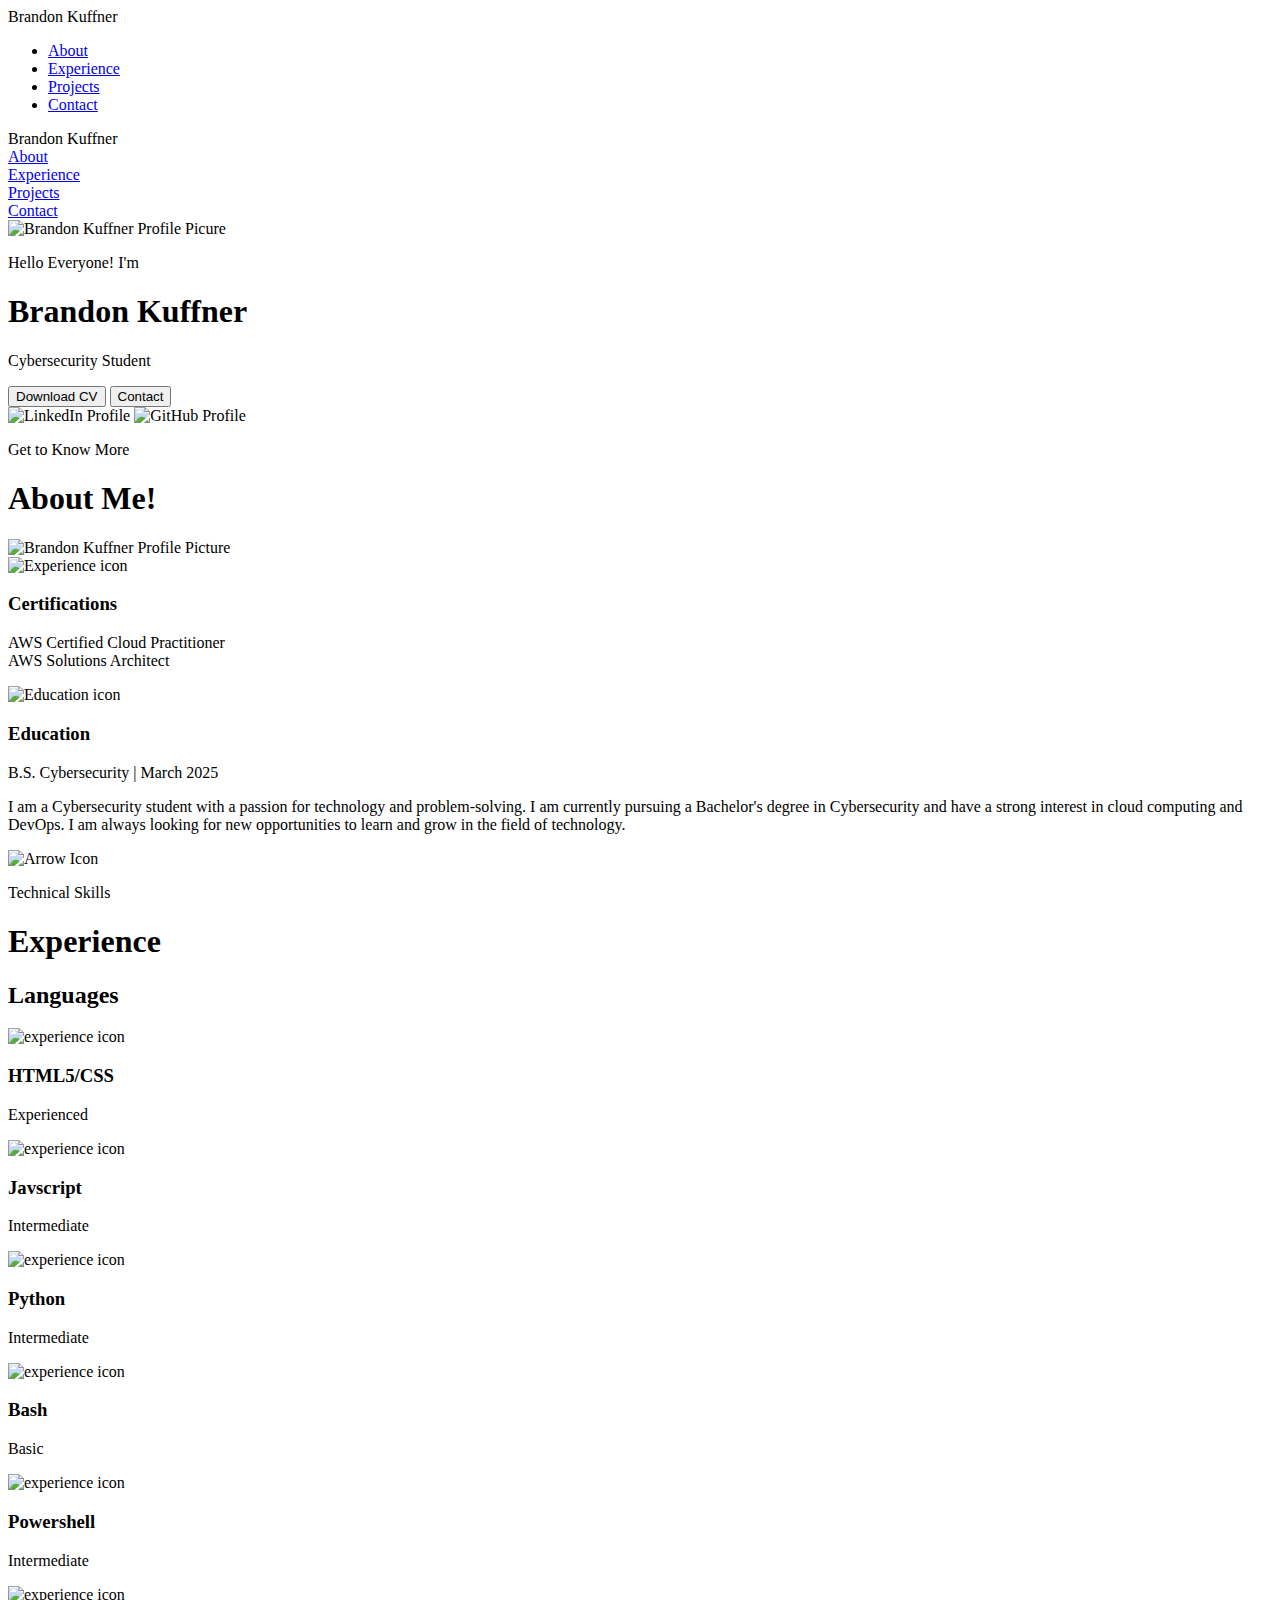
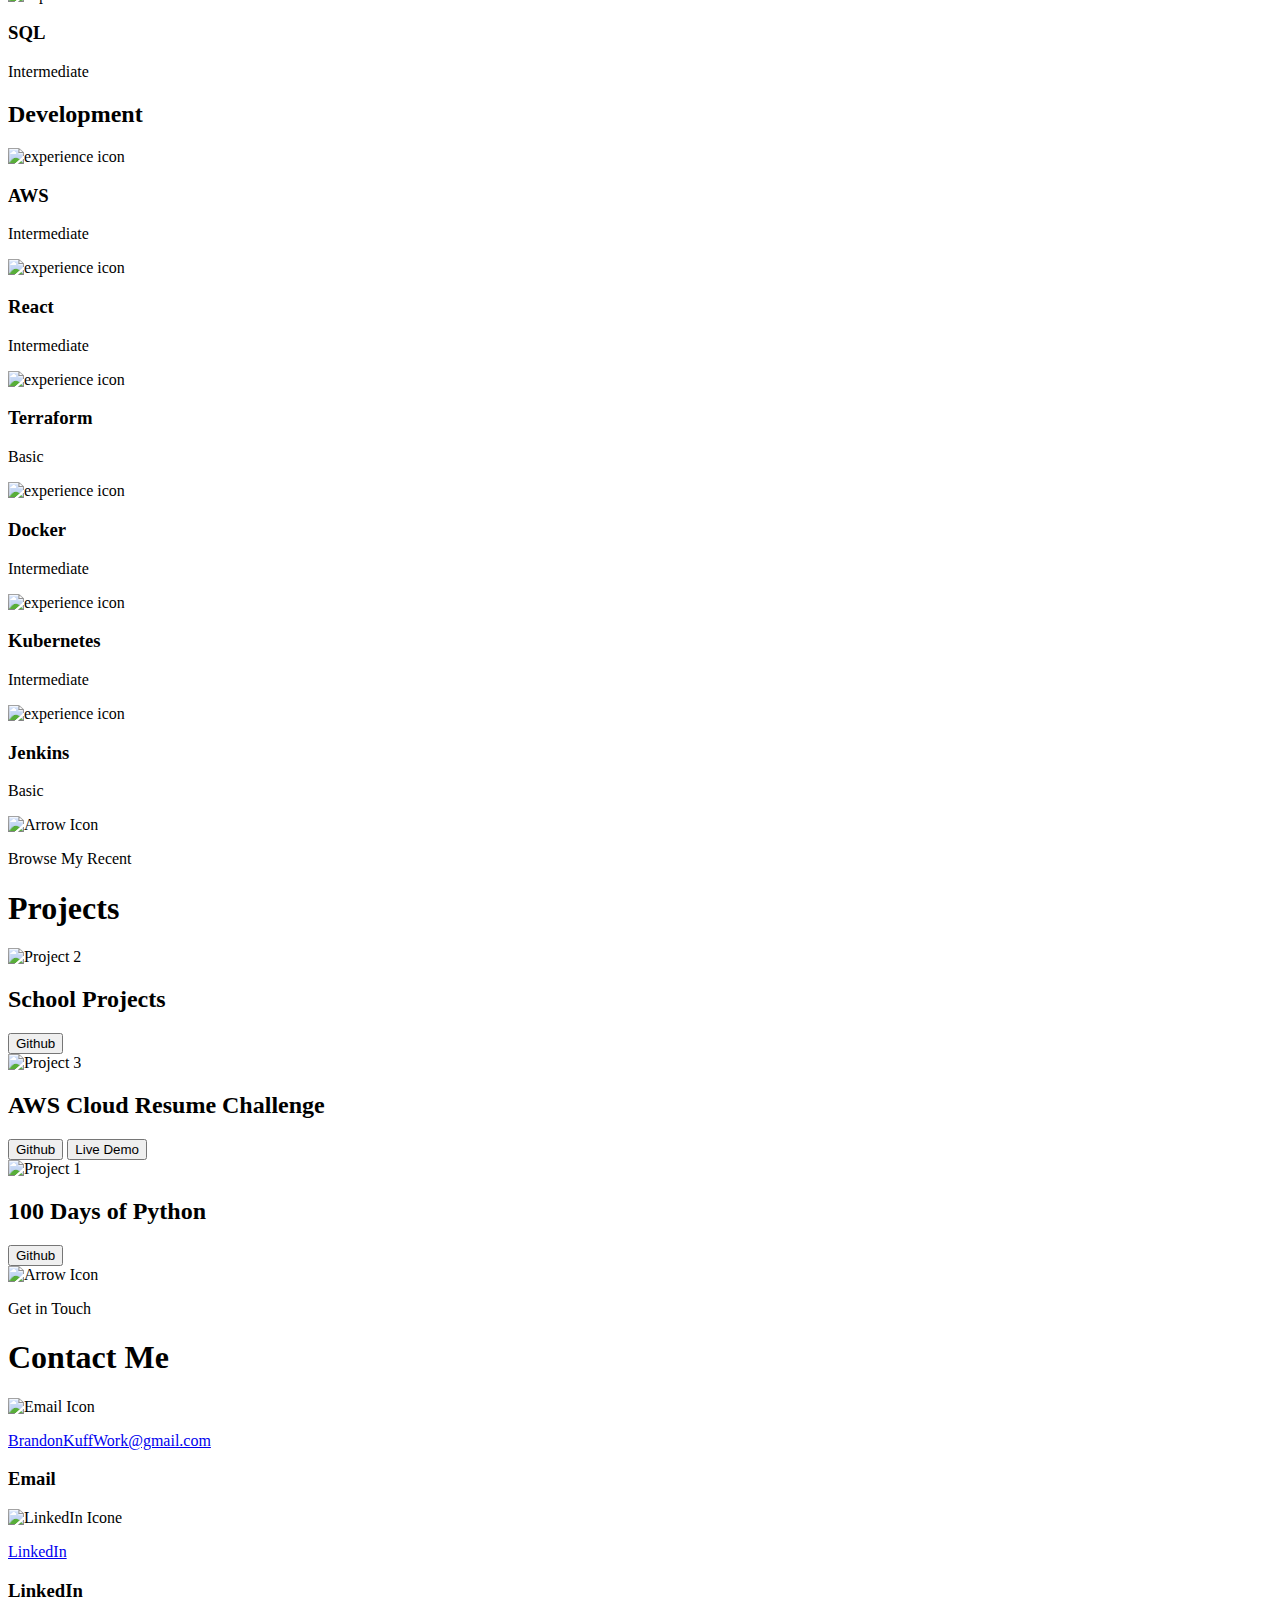
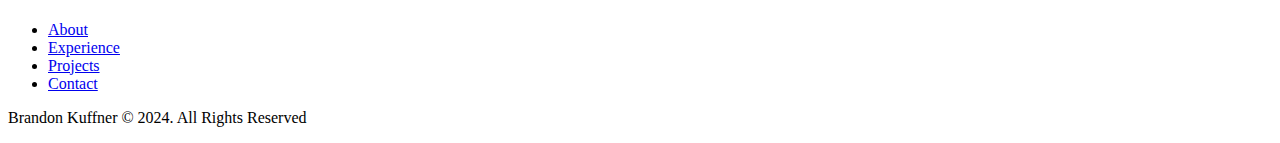
==== Website/index.html @ 2cd709c7 "Updates" ====
<!DOCTYPE html>
<html lang="en">
    <head>
        <meta charset="UTF-8">
        <meta name="viewport" content="width=device-width, initial-scale=1.0">
        <title>Portfolio Website</title>
        <link rel="stylesheet" href="Website/style.css">
        <link rel="stylesheet" href="Website/mediaqueries.css">
    </head>
    <body>
        <nav id="desktop-nav">
            <div class ="logo"> Brandon Kuffner</div>
            <div>
                <ul class="nav-links">
                    <li><a href="#about">About</a></li>
                    <li><a href="#experience">Experience</a></li>
                    <li><a href="#projects">Projects</a></li>
                    <li><a href="#contact">Contact</a></li>
                </ul>
            </div>
        </nav>
        <nav id="hamburger-nav">
            <div class ="logo"> Brandon Kuffner</div>
            <div class ="hamburger-menu">
                <div class="hamburger-icon" onclick ="togglemenu()">
                    <span></span>
                    <span></span>
                    <span></span>
                </div>
                <div class="menu-links">
                    <li><a href="#about" onclick ="togglemenu()">About</a></li>
                    <li><a href="#experience" onclick ="togglemenu()">Experience</a></li>
                    <li><a href="#projects" onclick ="togglemenu()">Projects</a></li>
                    <li><a href="#contact" onclick ="togglemenu()">Contact</a></li>
                </div>
            </div>
        </nav>
        <section id="profile">
            <div class="section__pic-container">
                <img src="./Assets/assets/profile-pic.png" alt="Brandon Kuffner Profile Picure">
            </div>
            <div class="section__text">
                <p class="section__text__p1">Hello Everyone! I'm</p>
                <h1 class="title">Brandon Kuffner</h1>
                <p class="section__text__p2">Cybersecurity Student</p>
                <div class=""counter-number section__text>
                </div>
                <div class="btn-container">
                    <button class="btn btn-color-2"
                    onclick="window.open('./Assets/assets/Brandon Kuffner Resume.pdf')">
                        Download CV
                    </button>
                    <button class="btn btn-color-1"
                    onclick="location.href='./#contact'">
                        Contact
                    </button>
                </div>
                <div class="socials-container">
                    <img src="./Assets/assets/linkedin.png" alt="LinkedIn Profile"
                    class="icon" onclick="location.href='https://www.linkedin.com/in/brandonk14'">
                    <img src="./Assets/assets/github.png" alt="GitHub Profile"
                    class="icon" onclick="location.href='https://github.com/BrandonVex'">
                </div>
            </div>
        </section>
        <section id="about">
            <p class="section__text__p1">Get to Know More</p>
            <h1 class="title">About Me!</h1>
            <div class="section-container">
                <div class="section__pic-container">
                    <img 
                    src="./Assets/assets/about-pic.png" 
                    alt="Brandon Kuffner Profile Picture"
                    class="about-pic">
                </div>
                <div class="about-details-container">
                    <div class="about-containers">
                        <div class="details-container">
                            <img src="./Assets/assets/experience.png" 
                            alt="Experience icon" 
                            class="icon">
                            <h3>Certifications</h3>
                            <p> AWS Certified Cloud Practitioner <br /> AWS Solutions Architect </p>
                        </div>
                        <div class="details-container">
                            <img src="./Assets/assets/education.png" 
                            alt="Education icon" 
                            class="icon">
                            <h3>Education</h3>
                            <p> B.S. Cybersecurity | March 2025</p>
                        </div>
                    </div>
                    <div class="text-container">
                        <p>
                            I am a Cybersecurity student with a passion for technology and problem-solving. I am currently pursuing a Bachelor's degree in Cybersecurity and have a strong interest in cloud computing and DevOps. I am always looking for new opportunities to learn and grow in the field of technology.
                        </p>
                    </div>
                </div>
            </div>
            <img src="./Assets/assets/arrow.png"
            alt="Arrow Icon"
            class="icon arrow"
            onclick="location.href='./#experience'">
        </section>
        <section id="experience">
            <p class="section__text__p1">Technical Skills</p>
            <h1 class="title">Experience</h1>
            <div class="experience-details-container">
                <div class="about-containers">
                    <div class="details-container">
                        <h2 class="experience-sub-title">Languages</h2>
                        <div class="article-container">
                            <article>
                                <img src="./Assets/assets/checkmark.png"
                                alt ="experience icon"
                                class="icon"
                                />
                                <div>
                                    <h3>HTML5/CSS</h3>
                                    <p>Experienced</p>
                                </div>
                            </article>
                            <article>
                                <img src="./Assets/assets/checkmark.png"
                                alt ="experience icon"
                                class="icon"
                                />
                                <div>
                                    <h3>Javscript</h3>
                                    <p>Intermediate</p>
                                </div>
                            </article>
                            <article>
                                <img src="./Assets/assets/checkmark.png"
                                alt ="experience icon"
                                class="icon"
                                />
                                <div>
                                    <h3>Python</h3>
                                    <p>Intermediate</p>
                                </div>
                            </article>
                            <article>
                                <img src="./Assets/assets/checkmark.png"
                                alt ="experience icon"
                                class="icon"
                                />
                                <div>
                                    <h3>Bash</h3>
                                    <p>Basic</p>
                                </div>
                            </article>
                            <article>
                                <img src="./Assets/assets/checkmark.png"
                                alt ="experience icon"
                                class="icon"
                                />
                                <div>
                                    <h3>Powershell</h3>
                                    <p>Intermediate</p>
                                </div>
                            </article>
                            <article>
                                <img src="./Assets/assets/checkmark.png"
                                alt ="experience icon"
                                class="icon"
                                />
                                <div>
                                    <h3>SQL</h3>
                                    <p>Intermediate</p>
                                </div>
                            </article>
                        </div>
                    </div>
                    <div class="details-container">
                        <h2 class="experience-sub-title">Development</h2>
                        <div class="article-container">
                            <article>
                                <img src="./Assets/assets/checkmark.png"
                                alt ="experience icon"
                                class="icon"
                                />
                                <div>
                                    <h3>AWS</h3>
                                    <p>Intermediate</p>
                                </div>
                            </article>
                            <article>
                                <img src="./Assets/assets/checkmark.png"
                                alt ="experience icon"
                                class="icon"
                                />
                                <div>
                                    <h3>React</h3>
                                    <p>Intermediate</p>
                                </div>
                            </article>
                            <article>
                                <img src="./Assets/assets/checkmark.png"
                                alt ="experience icon"
                                class="icon"
                                />
                                <div>
                                    <h3>Terraform</h3>
                                    <p>Basic</p>
                                </div>
                            </article>
                            <article>
                                <img src="./Assets/assets/checkmark.png"
                                alt ="experience icon"
                                class="icon"
                                />
                                <div>
                                    <h3>Docker</h3>
                                    <p>Intermediate</p>
                                </div>
                            </article>
                            <article>
                                <img src="./Assets/assets/checkmark.png"
                                alt ="experience icon"
                                class="icon"
                                />
                                <div>
                                    <h3>Kubernetes</h3>
                                    <p>Intermediate</p>
                                </div>
                            </article>
                            <article>
                                <img src="./Assets/assets/checkmark.png"
                                alt ="experience icon"
                                class="icon"
                                />
                                <div>
                                    <h3>Jenkins</h3>
                                    <p>Basic</p>
                                </div>
                            </article>
                        </div>
                    </div>
                </div>
            </div>
            <img src="./Assets/assets/arrow.png"
            alt="Arrow Icon"
            class="icon arrow"
            onclick="location.href='./#projects'">
        </section>
        <section id="projects">
            <p class="section__text__p1">Browse My Recent</p>
            <h1 class="title">Projects</h1>
            <div class="experience-details-container">
                <div class="about-containers">
                    <div class="details-container color-container">
                        <div class="article-container">
                            <img src="./Assets/assets/project-2.png"
                            alt="Project 2"
                            class="project-img"
                            />
                        </div>
                        <h2 class="experience-sub-title project-title">School Projects</h2>
                        <div class="btn-container">
                            <button class="btn btn-color-2 project-btn" 
                            onclick="location.href='https://github.com/BrandonVex/Portfolio'">Github
                            </button>
                        </div>
                    </div>
                    <div class="details-container color-container">
                        <div class="article-container">
                            <img src="./Assets/assets/project-3.png"
                            alt="Project 3"
                            class="project-img"
                            />
                        </div>
                        <h2 class="experience-sub-title project-title">AWS Cloud Resume Challenge</h2>
                        <div class="btn-container">
                            <button class="btn btn-color-2 project-btn" 
                            onclick="location.href='https://github.com/BrandonVex/CloudResume'">Github
                            </button>
                            <button class="btn btn-color-2 project-btn" 
                            onclick="location.href='https://brandonkresume.com'">Live Demo
                            </button>
                        </div>
                    </div>
                    <div class="details-container color-container">
                        <div class="article-container">
                            <img src="./Assets/assets/project-1.png"
                            alt="Project 1"
                            class="project-img"
                            />
                        </div>
                        <h2 class="experience-sub-title project-title">100 Days of Python</h2>
                        <div class="btn-container">
                            <button class="btn btn-color-2 project-btn" 
                            onclick="location.href='https://github.com/BrandonVex/100DaysofPython'">Github
                            </button>
                        </div>
                    </div>
                </div>
            </div>
            <img src="./Assets/assets/arrow.png"
            alt="Arrow Icon"
            class="icon arrow"
            onclick="location.href='./#contact'">
        </section>
        <section id="contact">
            <p class="section__text__p1">Get in Touch</p>
            <h1 class="title">Contact Me</h1>
            <div class="contact-info-upper-container">
                <div class="contact-info-container">
                    <img src="./Assets/assets/email.png"
                    alt="Email Icon"
                    class="icon contact-icon email-icon"
                    />
                    <p><a href="Brandonkuffwork@gmail.com">BrandonKuffWork@gmail.com</a></p>
                    <h3>Email</h3>
                </div>
                <div class="contact-info-container">
                    <img src="./Assets/assets/linkedin.png"
                    alt="LinkedIn Icone"
                    class="icon contact-icon"
                    />
                    <p><a href="https://www.linkedin.com/in/brandonk14">LinkedIn</a></p>
                    <h3>LinkedIn</h3>
                </div>
            </div>
        </section>
        <footer>
            <nav>
                <div class="nav-links-container">
                    <ul class="nav-links">
                        <li><a href="#about">About</a></li>
                        <li><a href="#experience">Experience</a></li>
                        <li><a href="#projects">Projects</a></li>
                        <li><a href="#contact">Contact</a></li>
                    </ul>
                </div>
            </nav>
            <p>Brandon Kuffner &copy; 2024. All Rights Reserved</p>
        </footer>
        <script src="Website/script.js"></script>
    </body>
</html>
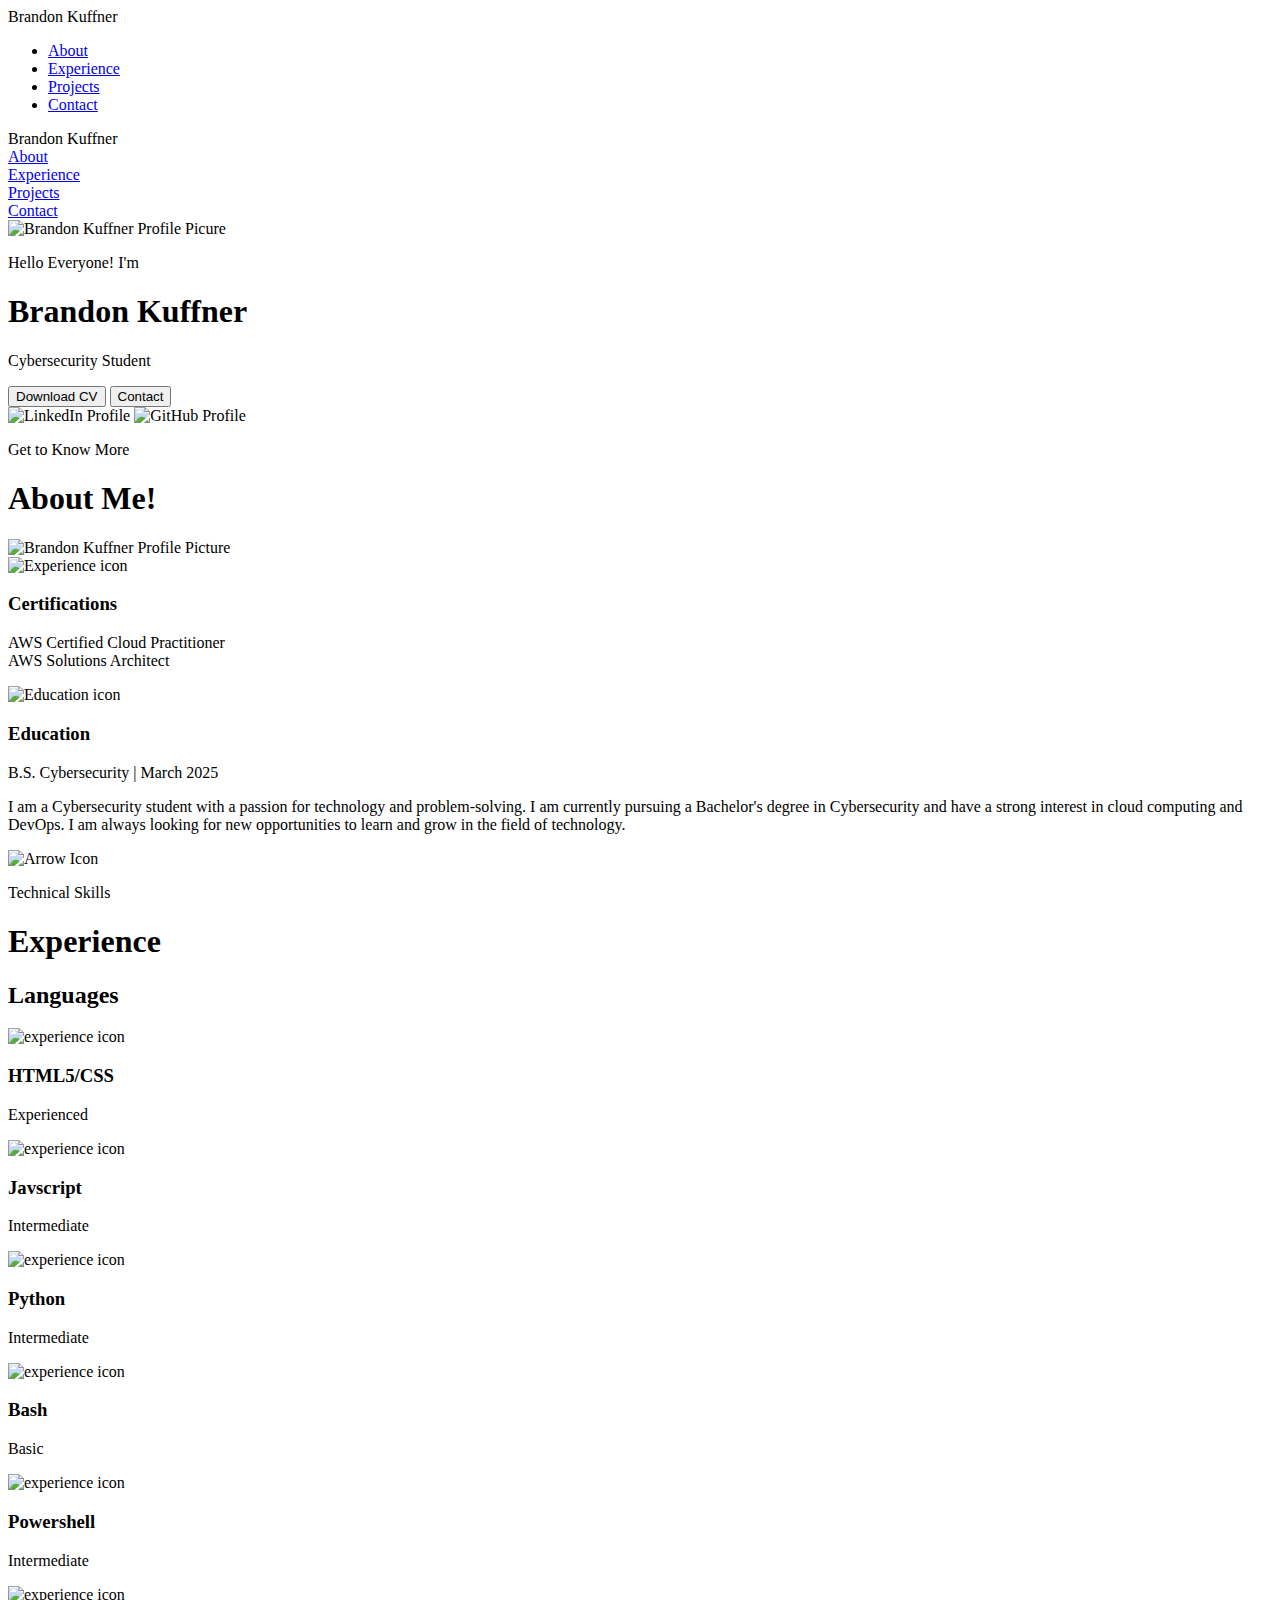
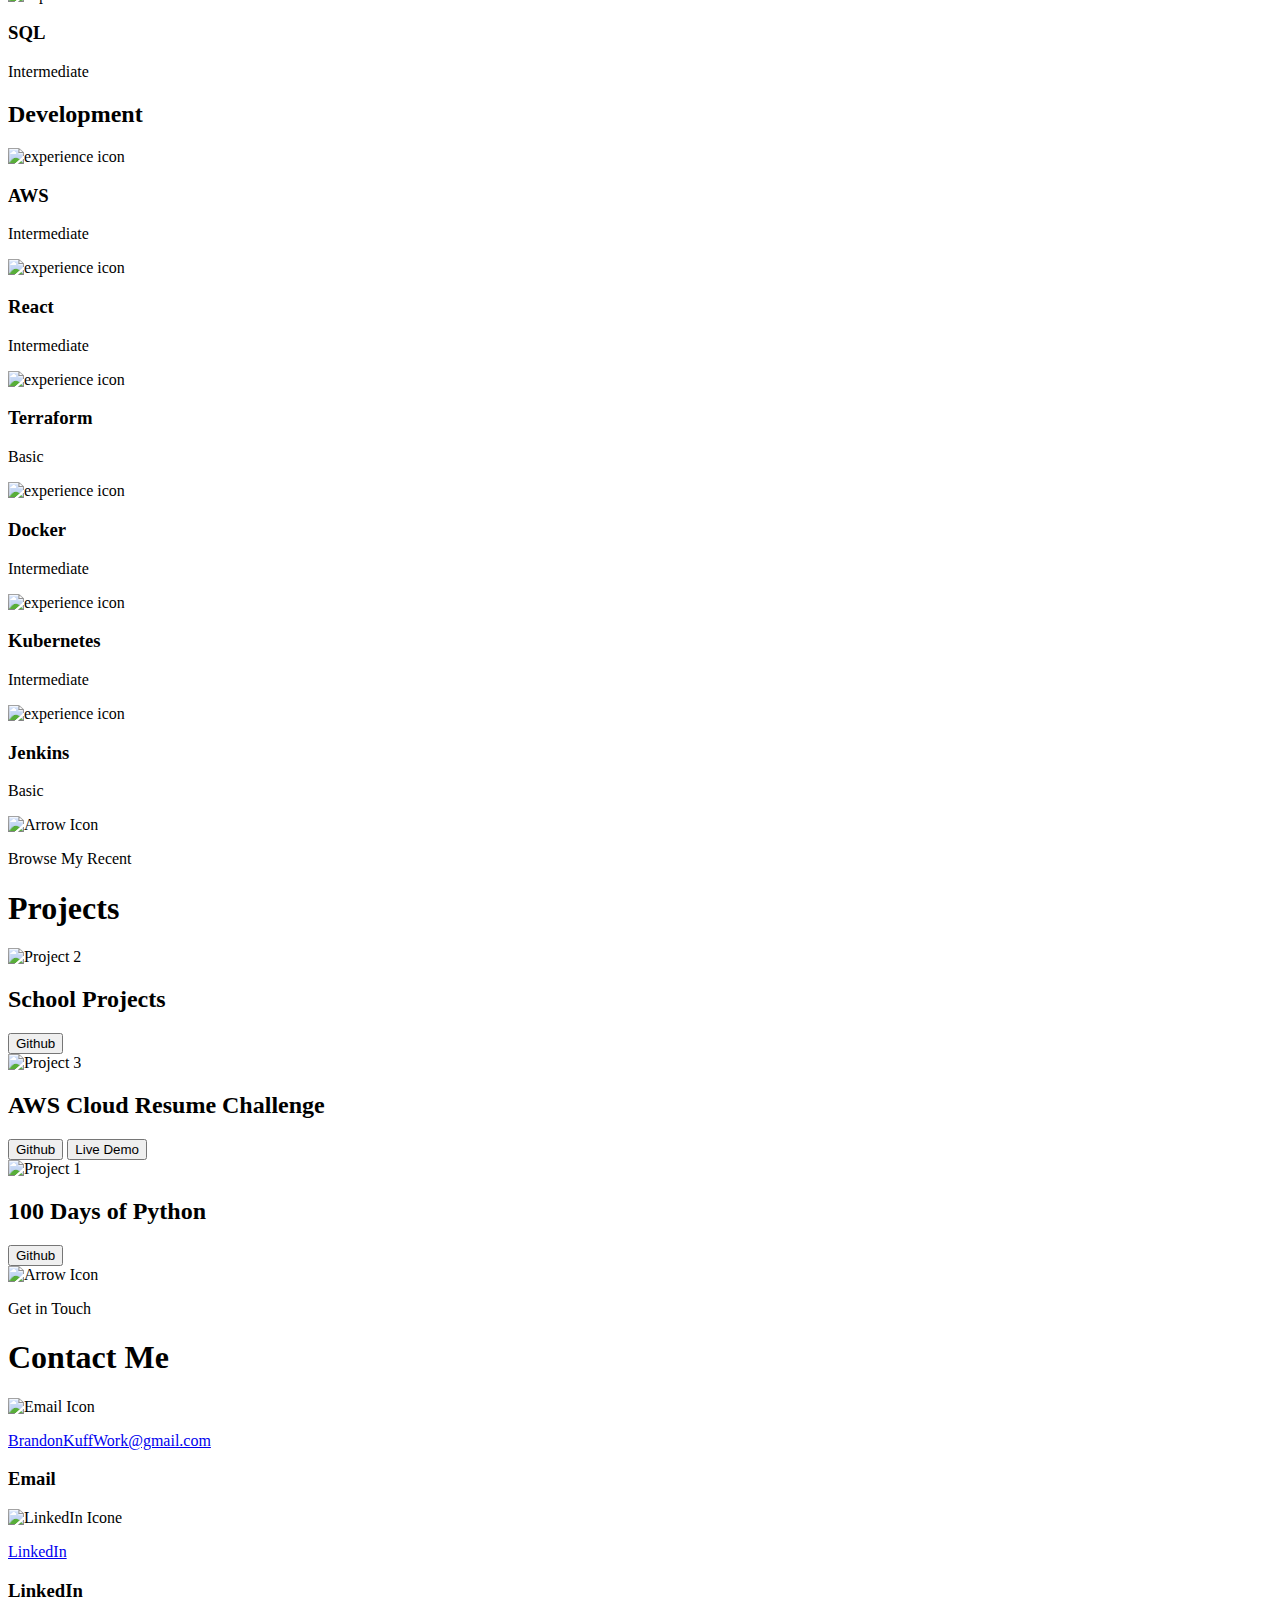
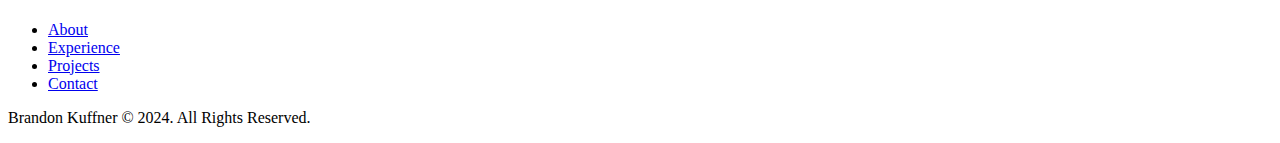
==== commit 110f950c: "Update index.html" ====
--- a/Website/index.html
+++ b/Website/index.html
@@ -334,7 +334,7 @@
                     </ul>
                 </div>
             </nav>
-            <p>Brandon Kuffner &copy; 2024. All Rights Reserved</p>
+            <p>Brandon Kuffner &copy; 2024. All Rights Reserved.</p>
         </footer>
         <script src="Website/script.js"></script>
     </body>
